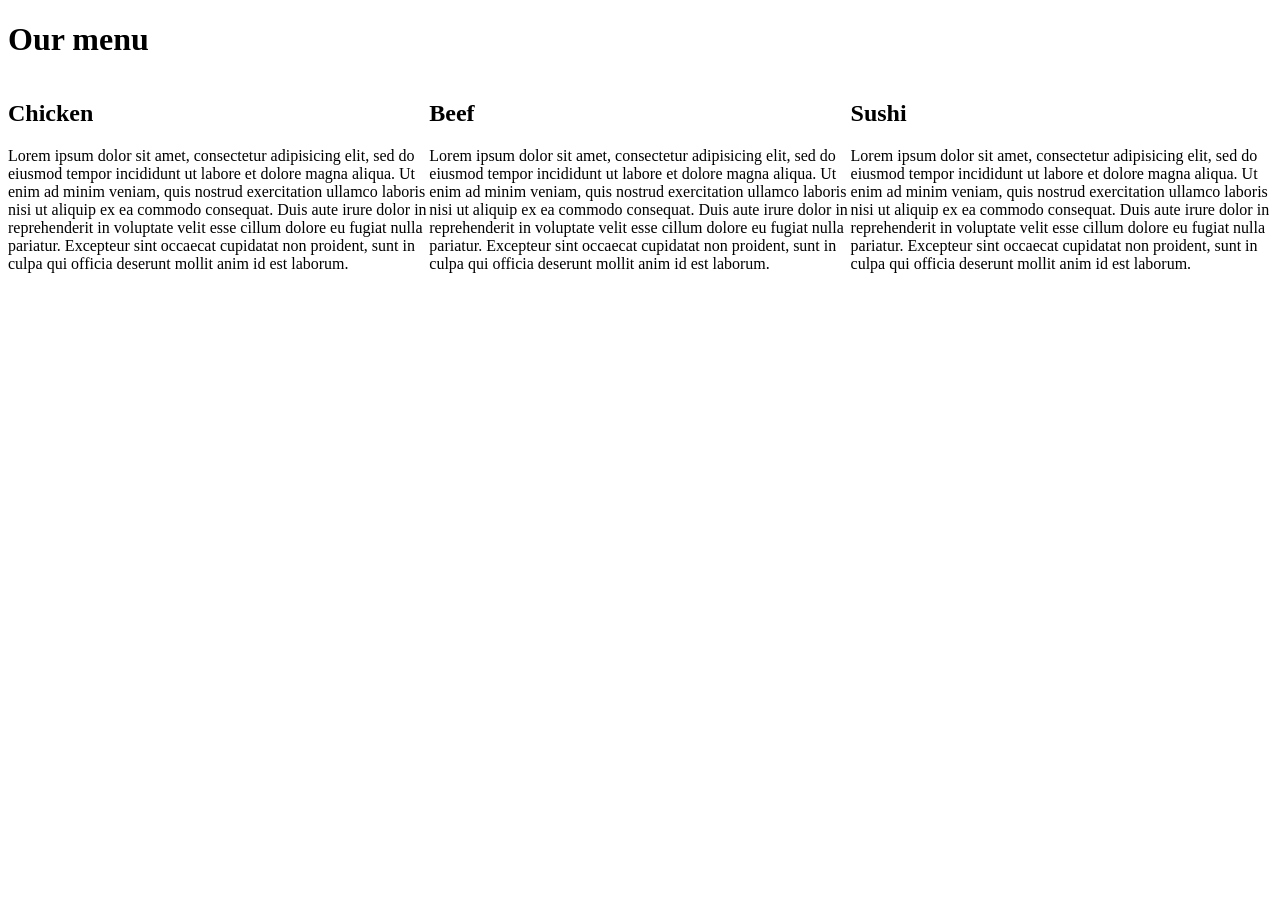
==== index.html @ 804c1f0d "presentation de la page et formatage de styles primaires" ====
<!DOCTYPE html>
<html>
<head>
	<meta charset="utf-8">
	<meta name="viewport" content="width=device-width, initial-scale=1">
	<link rel="stylesheet" type="text/css" href="style.css">
	<title>Assigment solution for module 2</title>
</head>
<body>
	<h1>Our menu</h1>
	<section class="cl1">
		<h2>Chicken</h2>
		Lorem ipsum dolor sit amet, consectetur adipisicing elit, sed do eiusmod
		tempor incididunt ut labore et dolore magna aliqua. Ut enim ad minim veniam,
		quis nostrud exercitation ullamco laboris nisi ut aliquip ex ea commodo
		consequat. Duis aute irure dolor in reprehenderit in voluptate velit esse
		cillum dolore eu fugiat nulla pariatur. Excepteur sint occaecat cupidatat non
		proident, sunt in culpa qui officia deserunt mollit anim id est laborum.
	</section>
	<section class="cl1">
		<h2>Beef</h2>
		Lorem ipsum dolor sit amet, consectetur adipisicing elit, sed do eiusmod
		tempor incididunt ut labore et dolore magna aliqua. Ut enim ad minim veniam,
		quis nostrud exercitation ullamco laboris nisi ut aliquip ex ea commodo
		consequat. Duis aute irure dolor in reprehenderit in voluptate velit esse
		cillum dolore eu fugiat nulla pariatur. Excepteur sint occaecat cupidatat non
		proident, sunt in culpa qui officia deserunt mollit anim id est laborum.
	</section>
	<section class="cl2">
		<h2>Sushi</h2>
		Lorem ipsum dolor sit amet, consectetur adipisicing elit, sed do eiusmod
		tempor incididunt ut labore et dolore magna aliqua. Ut enim ad minim veniam,
		quis nostrud exercitation ullamco laboris nisi ut aliquip ex ea commodo
		consequat. Duis aute irure dolor in reprehenderit in voluptate velit esse
		cillum dolore eu fugiat nulla pariatur. Excepteur sint occaecat cupidatat non
		proident, sunt in culpa qui officia deserunt mollit anim id est laborum.
	</section>

</body>
</html>
---- style.css ----
/*Base styles*/

/*Desktop view*/
@media (min-width: 1200px) {

	section {
		width: 33.33%;
		float: left;
	}

}
/*tablette view*/
@media (min-width: 768px) and (max-width: 1199px){
	section {
		width: 33.33%;
		float: left;
	}
	.cl2 {
		width: 100%;
	}

}
/*mobile view*/
@media (max-width: 767px){
	section {
		/*width: 33.33%;*/
		float: left;
	}

}
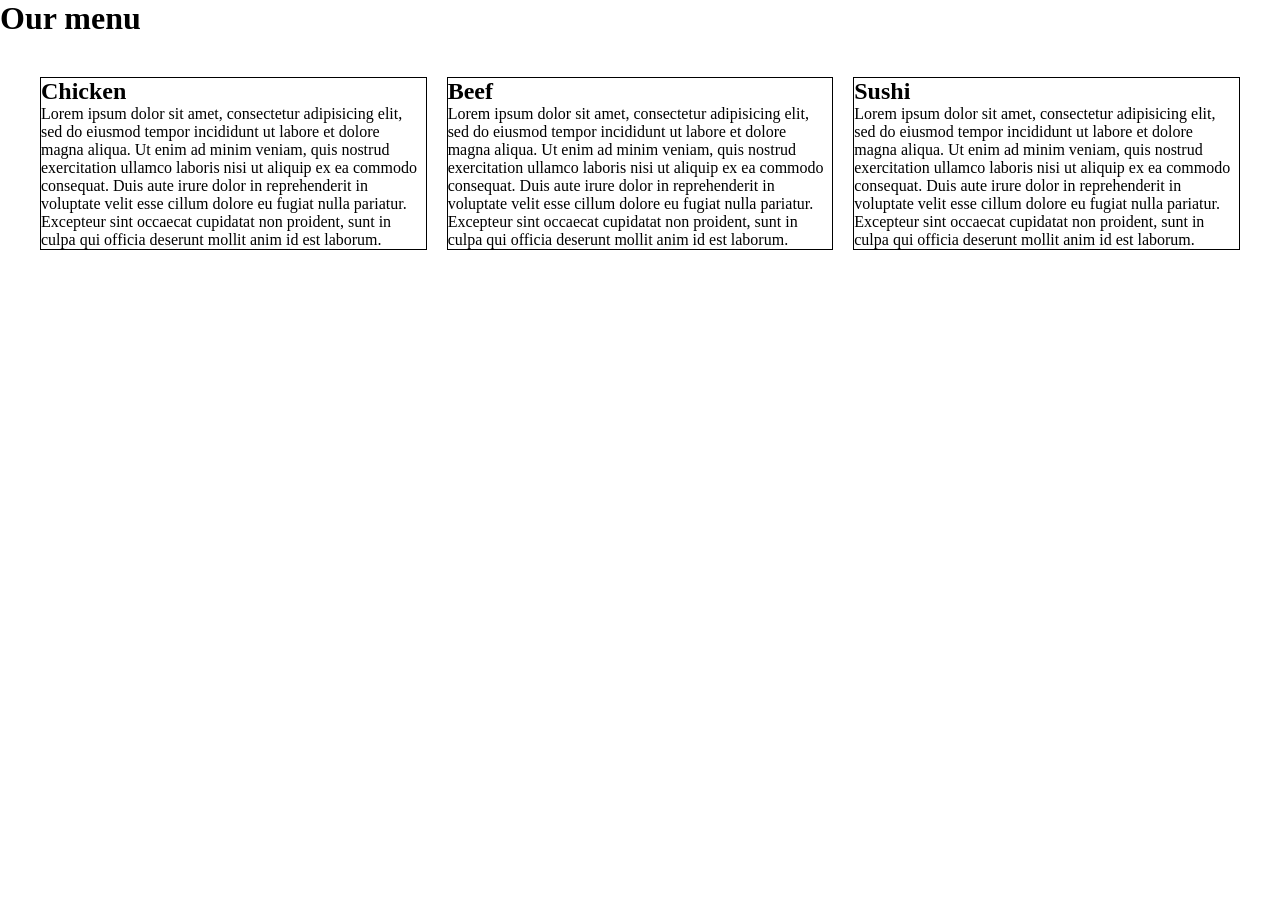
==== commit 3215451d: "Revision 1 et application du 'responsive design'" ====
--- a/index.html
+++ b/index.html
@@ -8,7 +8,9 @@
 </head>
 <body>
 	<h1>Our menu</h1>
-	<section class="cl1">
+	<div class="row">
+	<div class="col-lg-2 col-md-3" id="chck">
+	<section id="chck">
 		<h2>Chicken</h2>
 		Lorem ipsum dolor sit amet, consectetur adipisicing elit, sed do eiusmod
 		tempor incididunt ut labore et dolore magna aliqua. Ut enim ad minim veniam,
@@ -17,7 +19,9 @@
 		cillum dolore eu fugiat nulla pariatur. Excepteur sint occaecat cupidatat non
 		proident, sunt in culpa qui officia deserunt mollit anim id est laborum.
 	</section>
-	<section class="cl1">
+	</div>
+	<div class="col-lg-2 col-md-3" id="beef">
+	<section id="beef">
 		<h2>Beef</h2>
 		Lorem ipsum dolor sit amet, consectetur adipisicing elit, sed do eiusmod
 		tempor incididunt ut labore et dolore magna aliqua. Ut enim ad minim veniam,
@@ -26,7 +30,9 @@
 		cillum dolore eu fugiat nulla pariatur. Excepteur sint occaecat cupidatat non
 		proident, sunt in culpa qui officia deserunt mollit anim id est laborum.
 	</section>
-	<section class="cl2">
+	</div>
+	<div class="col-lg-2 col-md-6">
+	<section>
 		<h2>Sushi</h2>
 		Lorem ipsum dolor sit amet, consectetur adipisicing elit, sed do eiusmod
 		tempor incididunt ut labore et dolore magna aliqua. Ut enim ad minim veniam,
@@ -35,6 +41,8 @@
 		cillum dolore eu fugiat nulla pariatur. Excepteur sint occaecat cupidatat non
 		proident, sunt in culpa qui officia deserunt mollit anim id est laborum.
 	</section>
+	</div>
+	</div>
 
 </body>
 </html>
--- a/style.css
+++ b/style.css
@@ -1,30 +1,80 @@
 /*Base styles*/
+
+* {
+	box-sizing: border-box;
+	margin: 0;
+	padding: 0;
+}
+
+.row {
+	width: 100%;
+	padding: 30px;
+}
+section {
+	border: 1px solid black;
+	margin: 10px;
+}
 
 /*Desktop view*/
 @media (min-width: 1200px) {
+	.col-lg-1, .col-lg-2, .col-lg-3, .col-lg-6 {
+		float: left;
+	}
+	.col-lg-1 {
+		width: 16.66%;
+	}
+	.col-lg-2 {
+		width: 33.33%;
+	}
+	.col-lg-3 {
+		width: 50%;
+	}
+	.col-lg-6 {
+		width: 100%;
+	}
+	/*section#chck {
+		margin-right: 10px;
+	}
 
+	section {
+		width: 33.33%;
+		float: left;
+	}*/
+
+}
+/*tablette view*/
+@media (min-width: 768px) and (max-width: 1199px){
+	.col-md-1, .col-md-2, .col-md-3, .col-md-6 {
+		float: left;
+	}
+	.col-md-1 {
+		width: 16.66%;
+	}
+	.col-md-2 {
+		width: 33.33%;
+	}
+	.col-md-3 {
+		width: 50%;
+	}
+	.col-md-6 {
+		width: 100%;
+	}
+
+
+	/*section {
+		width: 33.33%;
+		float: left;
+	}
+	.cl2 {
+		width: 100%;
+	}*/
+
+}
+/*mobile view
+@media (max-width: 767px){
 	section {
 		width: 33.33%;
 		float: left;
 	}
 
-}
-/*tablette view*/
-@media (min-width: 768px) and (max-width: 1199px){
-	section {
-		width: 33.33%;
-		float: left;
-	}
-	.cl2 {
-		width: 100%;
-	}
-
-}
-/*mobile view*/
-@media (max-width: 767px){
-	section {
-		/*width: 33.33%;*/
-		float: left;
-	}
-
-}+}*/
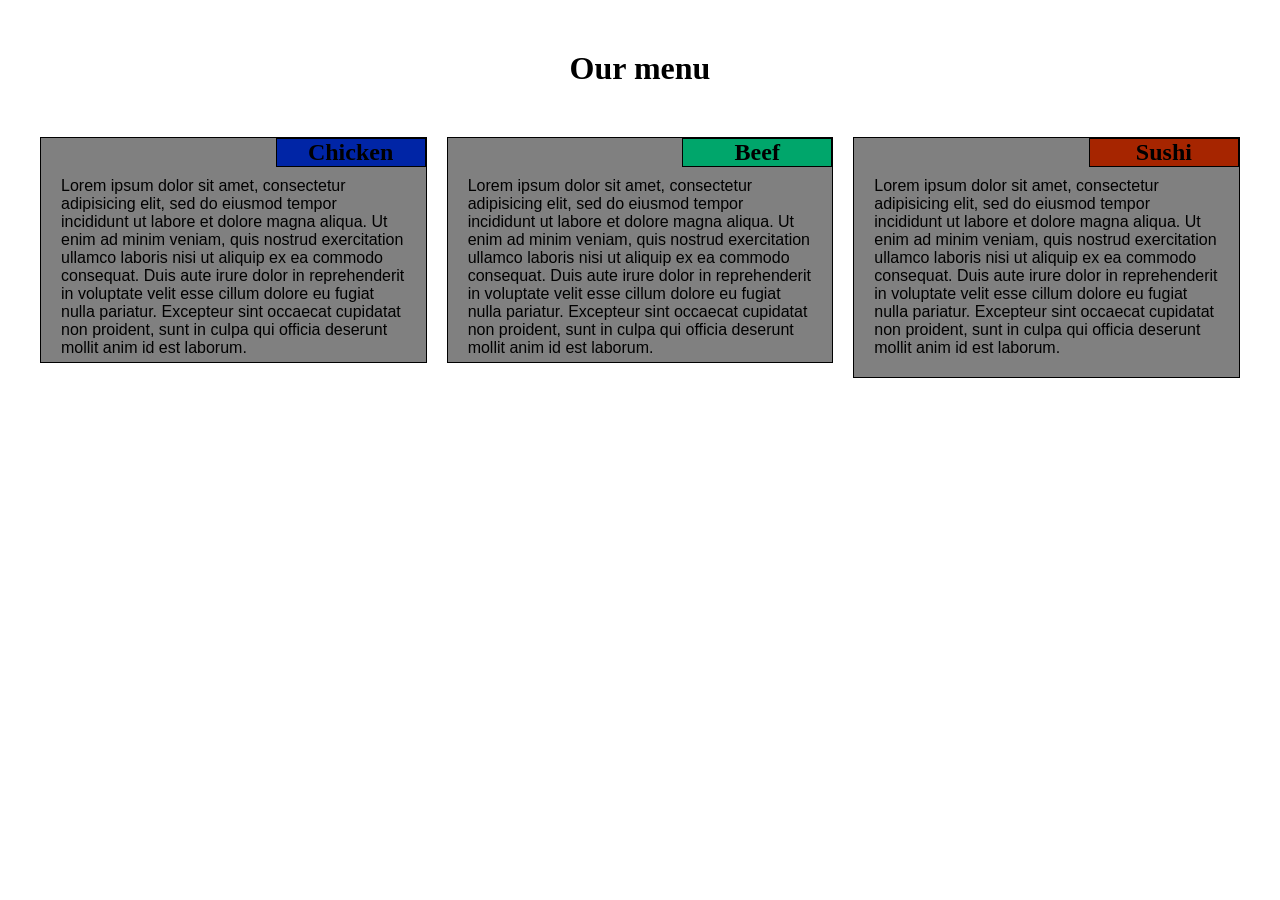
==== commit 4284048c: "Terminer" ====
--- a/index.html
+++ b/index.html
@@ -10,36 +10,42 @@
 	<h1>Our menu</h1>
 	<div class="row">
 	<div class="col-lg-2 col-md-3" id="chck">
-	<section id="chck">
-		<h2>Chicken</h2>
+	<section>
+		<h2 id="chck">Chicken</h2>
+		<p>
 		Lorem ipsum dolor sit amet, consectetur adipisicing elit, sed do eiusmod
 		tempor incididunt ut labore et dolore magna aliqua. Ut enim ad minim veniam,
 		quis nostrud exercitation ullamco laboris nisi ut aliquip ex ea commodo
 		consequat. Duis aute irure dolor in reprehenderit in voluptate velit esse
 		cillum dolore eu fugiat nulla pariatur. Excepteur sint occaecat cupidatat non
 		proident, sunt in culpa qui officia deserunt mollit anim id est laborum.
+		</p>
 	</section>
 	</div>
 	<div class="col-lg-2 col-md-3" id="beef">
-	<section id="beef">
-		<h2>Beef</h2>
+	<section>
+		<h2 id="beef">Beef</h2>
+		<p>
 		Lorem ipsum dolor sit amet, consectetur adipisicing elit, sed do eiusmod
 		tempor incididunt ut labore et dolore magna aliqua. Ut enim ad minim veniam,
 		quis nostrud exercitation ullamco laboris nisi ut aliquip ex ea commodo
 		consequat. Duis aute irure dolor in reprehenderit in voluptate velit esse
 		cillum dolore eu fugiat nulla pariatur. Excepteur sint occaecat cupidatat non
 		proident, sunt in culpa qui officia deserunt mollit anim id est laborum.
+		</p>
 	</section>
 	</div>
 	<div class="col-lg-2 col-md-6">
 	<section>
-		<h2>Sushi</h2>
+		<h2 id="sh">Sushi</h2>
+		<p>
 		Lorem ipsum dolor sit amet, consectetur adipisicing elit, sed do eiusmod
 		tempor incididunt ut labore et dolore magna aliqua. Ut enim ad minim veniam,
 		quis nostrud exercitation ullamco laboris nisi ut aliquip ex ea commodo
 		consequat. Duis aute irure dolor in reprehenderit in voluptate velit esse
 		cillum dolore eu fugiat nulla pariatur. Excepteur sint occaecat cupidatat non
 		proident, sunt in culpa qui officia deserunt mollit anim id est laborum.
+		<p>
 	</section>
 	</div>
 	</div>
--- a/style.css
+++ b/style.css
@@ -4,6 +4,24 @@
 	box-sizing: border-box;
 	margin: 0;
 	padding: 0;
+	font-family:Arial, Heveltica, sans-serif ;
+}
+h1 {
+	text-align: center;
+	margin: 50px 0px 10px;
+	font-size: 200%;
+	font-family: ALGERIAN, Times New Roman, serif;
+}
+h2 {
+	border: 1px solid black;
+	position: relative;
+	top: 0px;
+	right: 0px;
+	float: right;
+	width: 150px;
+	text-align: center;
+	font-size: 150%;
+	font-family: ALGERIAN, Times New Roman, serif;
 }
 
 .row {
@@ -13,10 +31,23 @@
 section {
 	border: 1px solid black;
 	margin: 10px;
+	background-color: gray;
 }
-
+p {
+	padding: 10px 20px 5px;
+	clear: both;
+}
+h2#chck {
+	background-color: #0025a6;
+}
+h2#beef {
+	background-color: #00a66b;
+}
+h2#sh {
+	background-color: #a62500;
+}
 /*Desktop view*/
-@media (min-width: 1200px) {
+@media (min-width: 992px) {
 	.col-lg-1, .col-lg-2, .col-lg-3, .col-lg-6 {
 		float: left;
 	}
@@ -32,18 +63,9 @@
 	.col-lg-6 {
 		width: 100%;
 	}
-	/*section#chck {
-		margin-right: 10px;
-	}
-
-	section {
-		width: 33.33%;
-		float: left;
-	}*/
-
 }
 /*tablette view*/
-@media (min-width: 768px) and (max-width: 1199px){
+@media (min-width: 768px) and (max-width: 991px){
 	.col-md-1, .col-md-2, .col-md-3, .col-md-6 {
 		float: left;
 	}
@@ -60,21 +82,6 @@
 		width: 100%;
 	}
 
-
-	/*section {
-		width: 33.33%;
-		float: left;
-	}
-	.cl2 {
-		width: 100%;
-	}*/
-
 }
-/*mobile view
-@media (max-width: 767px){
-	section {
-		width: 33.33%;
-		float: left;
-	}
-
-}*/+/*The mobile view is whatever the width less than or
+to 767 px.*/
